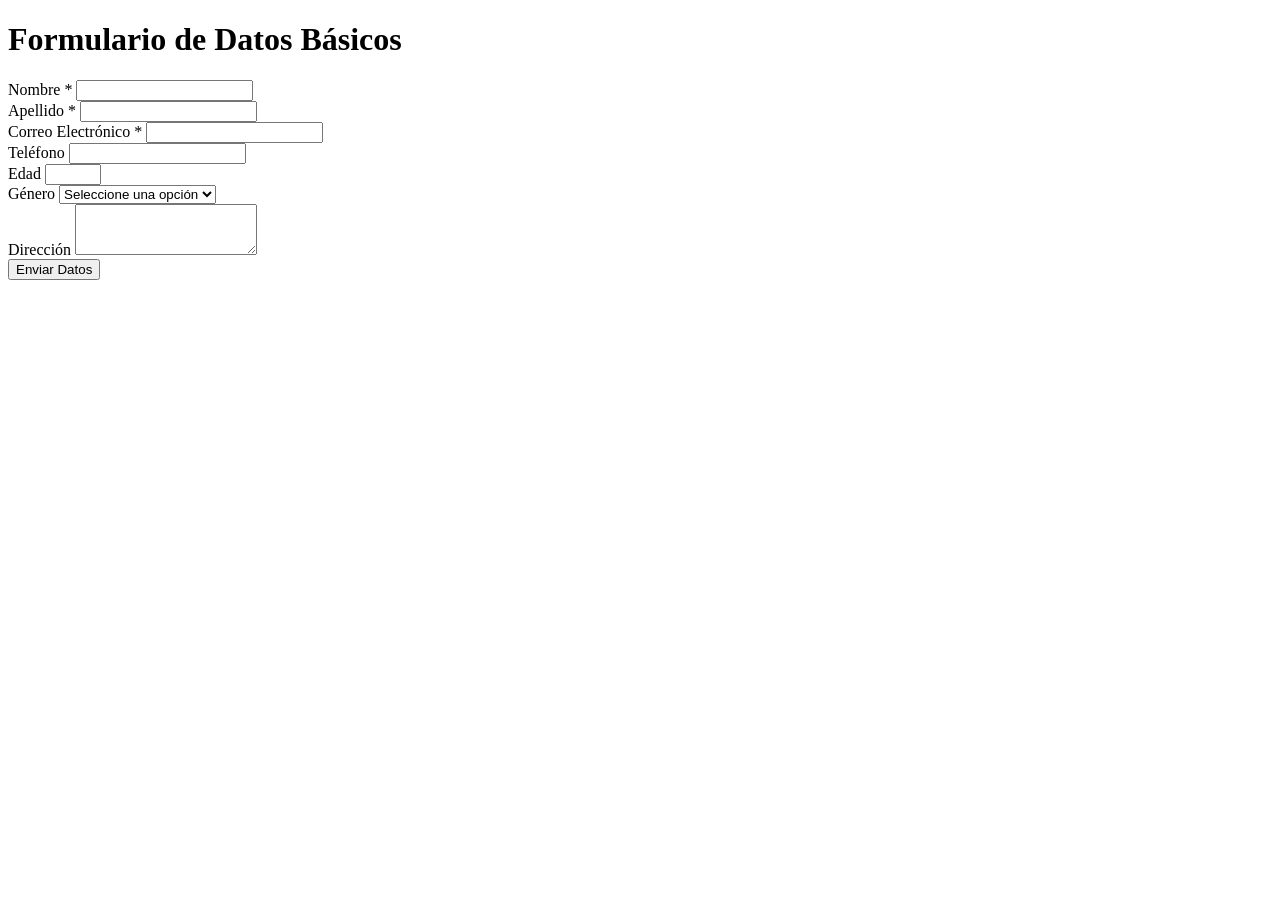
==== contacto.html @ fee263e2 "se agrega la pagina de contactos" ====
<!DOCTYPE html>
<html lang="es">
<head>
    <meta charset="UTF-8">
    <meta name="viewport" content="width=device-width, initial-scale=1.0">
    <title>Formulario de Datos Básicos</title>
</head>
<body>
    <h1>Formulario de Datos Básicos</h1>
    
    <form action="/submit" method="POST">
        <div>
            <label for="nombre">Nombre *</label>
            <input type="text" id="nombre" name="nombre" required>
        </div>
        
        <div>
            <label for="apellido">Apellido *</label>
            <input type="text" id="apellido" name="apellido" required>
        </div>
        
        <div>
            <label for="email">Correo Electrónico *</label>
            <input type="email" id="email" name="email" required>
        </div>
        
        <div>
            <label for="telefono">Teléfono</label>
            <input type="tel" id="telefono" name="telefono">
        </div>
        
        <div>
            <label for="edad">Edad</label>
            <input type="number" id="edad" name="edad" min="1" max="120">
        </div>
        
        <div>
            <label for="genero">Género</label>
            <select id="genero" name="genero">
                <option value="">Seleccione una opción</option>
                <option value="masculino">Masculino</option>
                <option value="femenino">Femenino</option>
                <option value="otro">Otro</option>
                <option value="prefiero-no-decir">Prefiero no decir</option>
            </select>
        </div>
        
        <div>
            <label for="direccion">Dirección</label>
            <textarea id="direccion" name="direccion" rows="3"></textarea>
        </div>
        
        <div>
            <button type="submit">Enviar Datos</button>
        </div>
    </form>
</body>
</html>
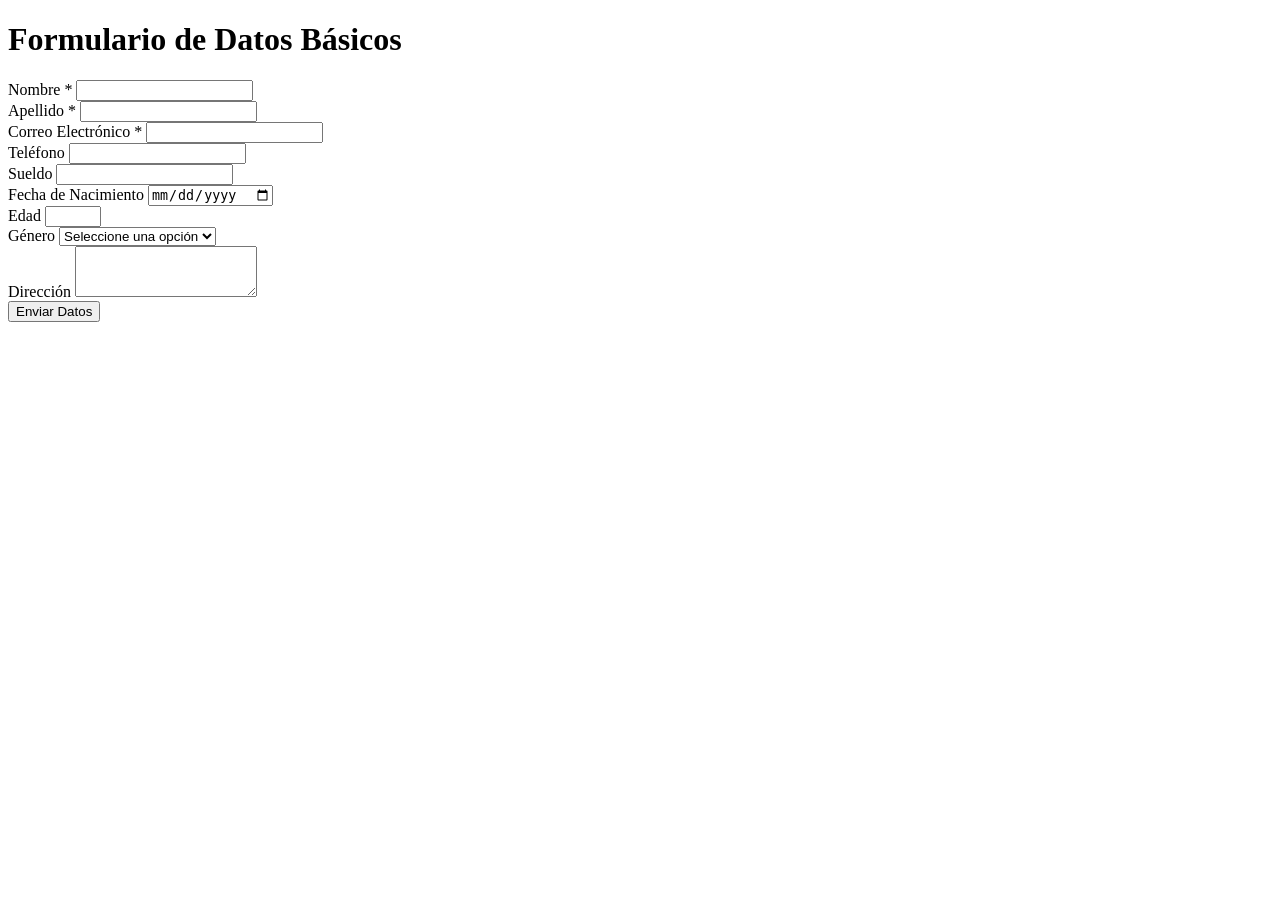
==== commit d7c391c8: "agrego sueldo y fecha" ====
--- a/contacto.html
+++ b/contacto.html
@@ -28,7 +28,17 @@
             <label for="telefono">Teléfono</label>
             <input type="tel" id="telefono" name="telefono">
         </div>
-        
+
+        <div>
+            <label for="Sueldo">Sueldo</label>
+            <input type="number" id="Sueldo" name="Sueldo">
+        </div>
+
+        <div>
+            <label for="Fecha de Nacimiento">Fecha de Nacimiento</label>
+            <input type="date" id="Fecha de Nacimiento" name="Fecha de Nacimiento">
+        </div>
+
         <div>
             <label for="edad">Edad</label>
             <input type="number" id="edad" name="edad" min="1" max="120">
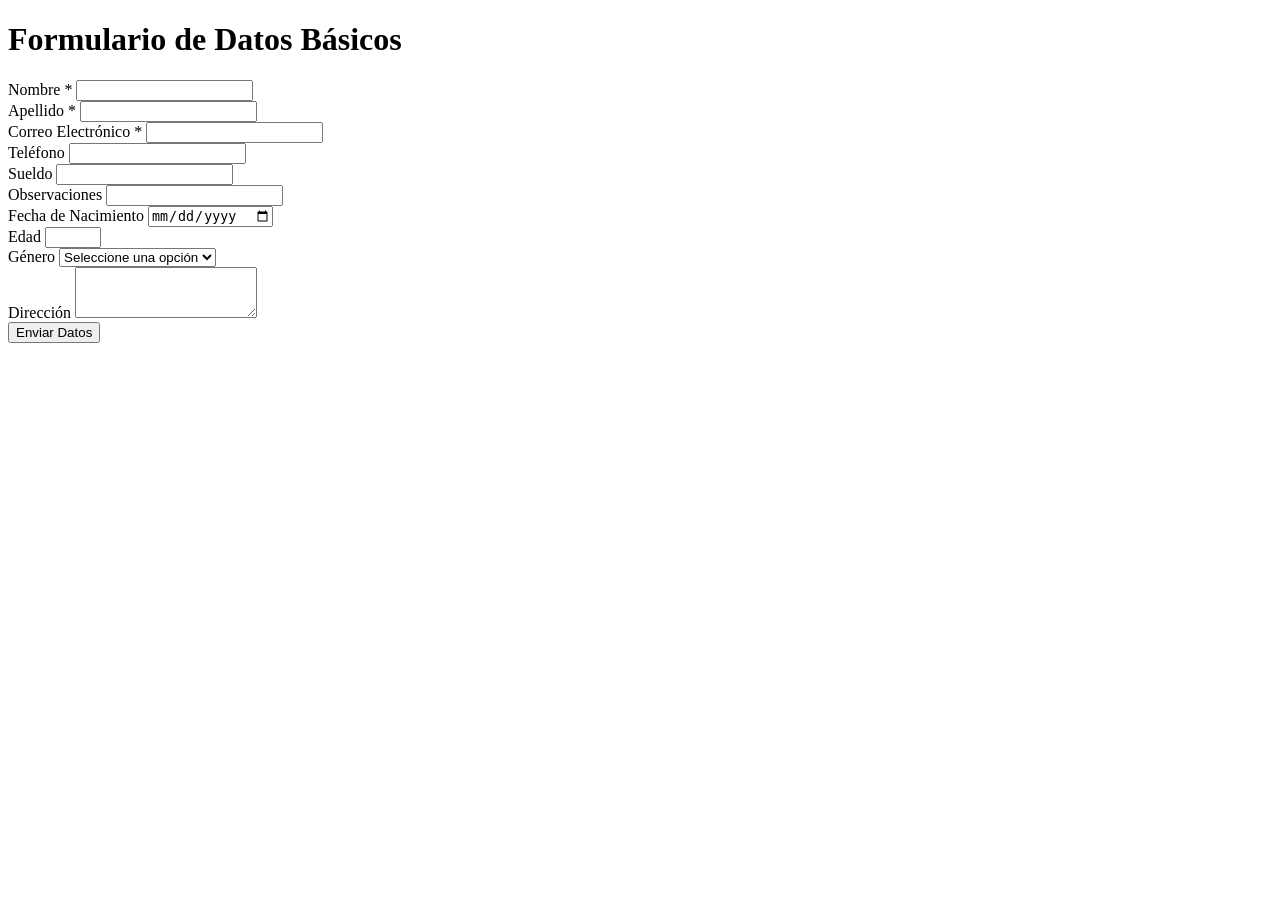
==== commit 5c132771: "se agrega observaciones en contacto" ====
--- a/contacto.html
+++ b/contacto.html
@@ -35,6 +35,11 @@
         </div>
 
         <div>
+            <label for="Observaciones">Observaciones</label>
+            <input type="text" id="Observaciones" name="Observaciones">
+        </div>
+
+        <div>
             <label for="Fecha de Nacimiento">Fecha de Nacimiento</label>
             <input type="date" id="Fecha de Nacimiento" name="Fecha de Nacimiento">
         </div>
